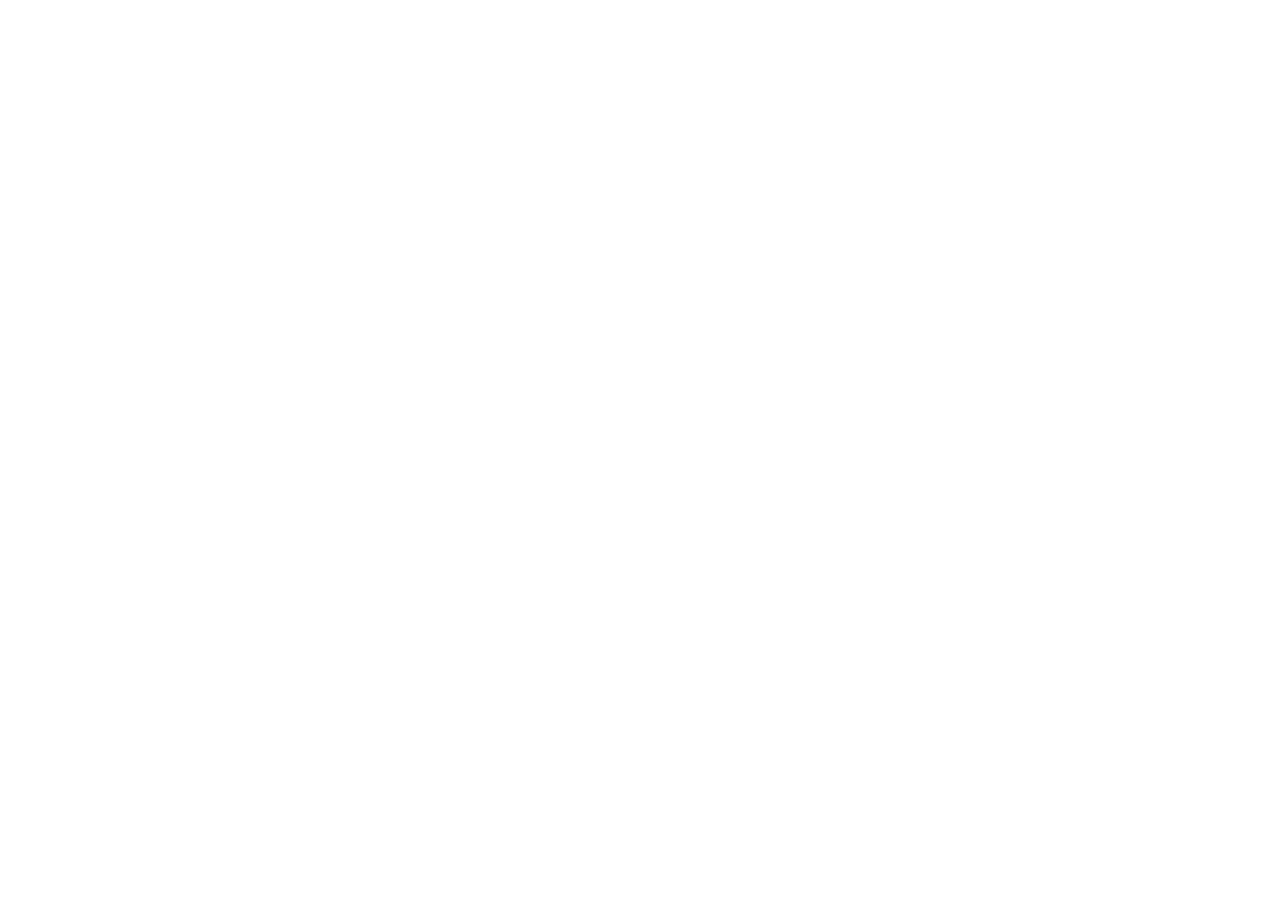
==== index.html @ 774c4427 "Creación del proyecto" ====
<!DOCTYPE html>
<html lang="es">

<head>
    <meta charset="UTF-8">
    <meta http-equiv="X-UA-Compatible" content="IE=edge">
    <meta name="viewport" content="width=device-width, initial-scale=1.0">
    <title>Document</title>

</head>

<body>

</body>

</html>
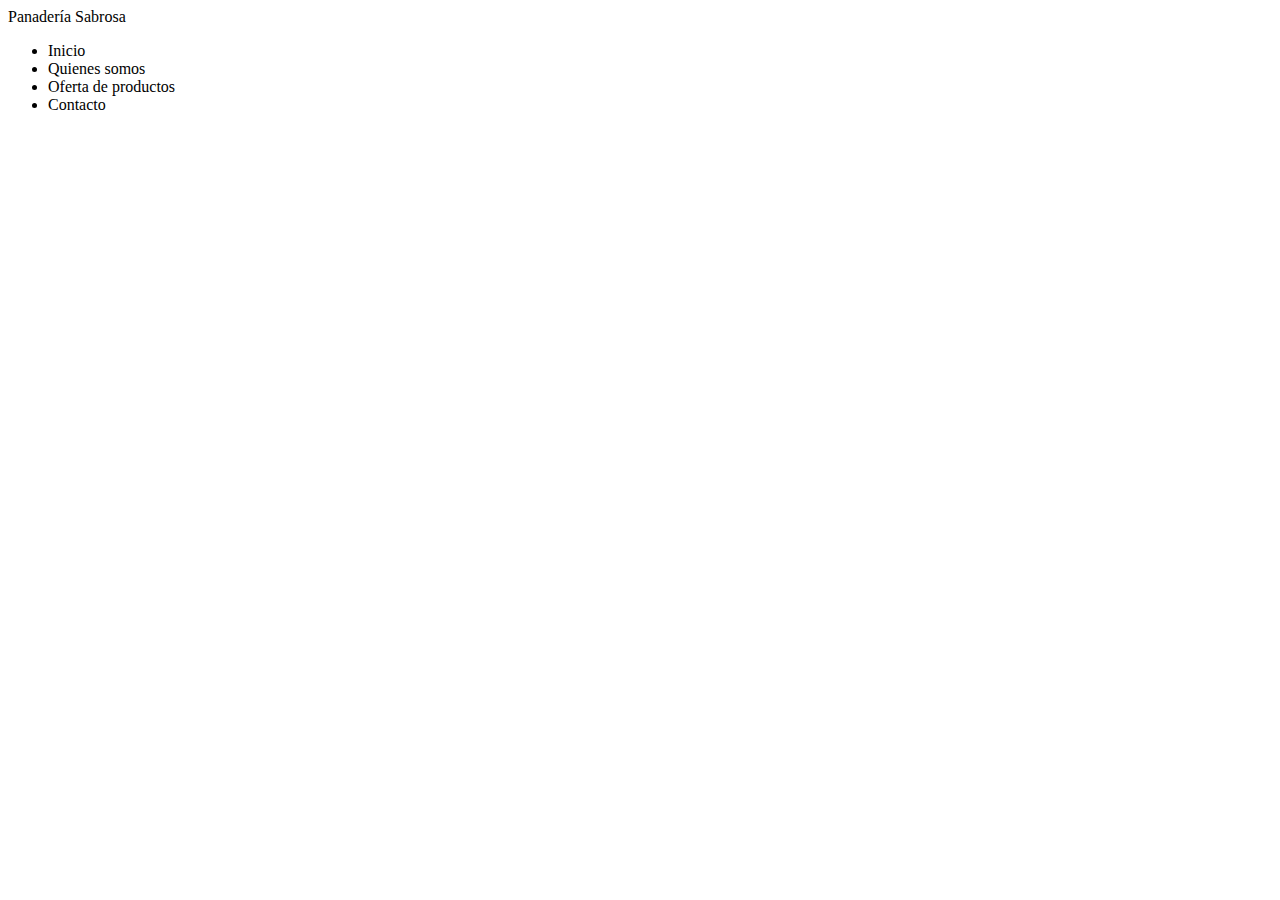
==== commit 17262362: "Cabecera y barra de navegación" ====
--- a/index.html
+++ b/index.html
@@ -5,12 +5,20 @@
     <meta charset="UTF-8">
     <meta http-equiv="X-UA-Compatible" content="IE=edge">
     <meta name="viewport" content="width=device-width, initial-scale=1.0">
-    <title>Document</title>
+    <title>Panadería Sabrosa</title>
 
 </head>
 
 <body>
-
+    <header>Panadería Sabrosa</header>
+    <nav>
+        <ul>
+            <li>Inicio</li>
+            <li>Quienes somos</li>
+            <li>Oferta de productos</li>
+            <li>Contacto</li>
+        </ul>
+    </nav>
 </body>
 
 </html>